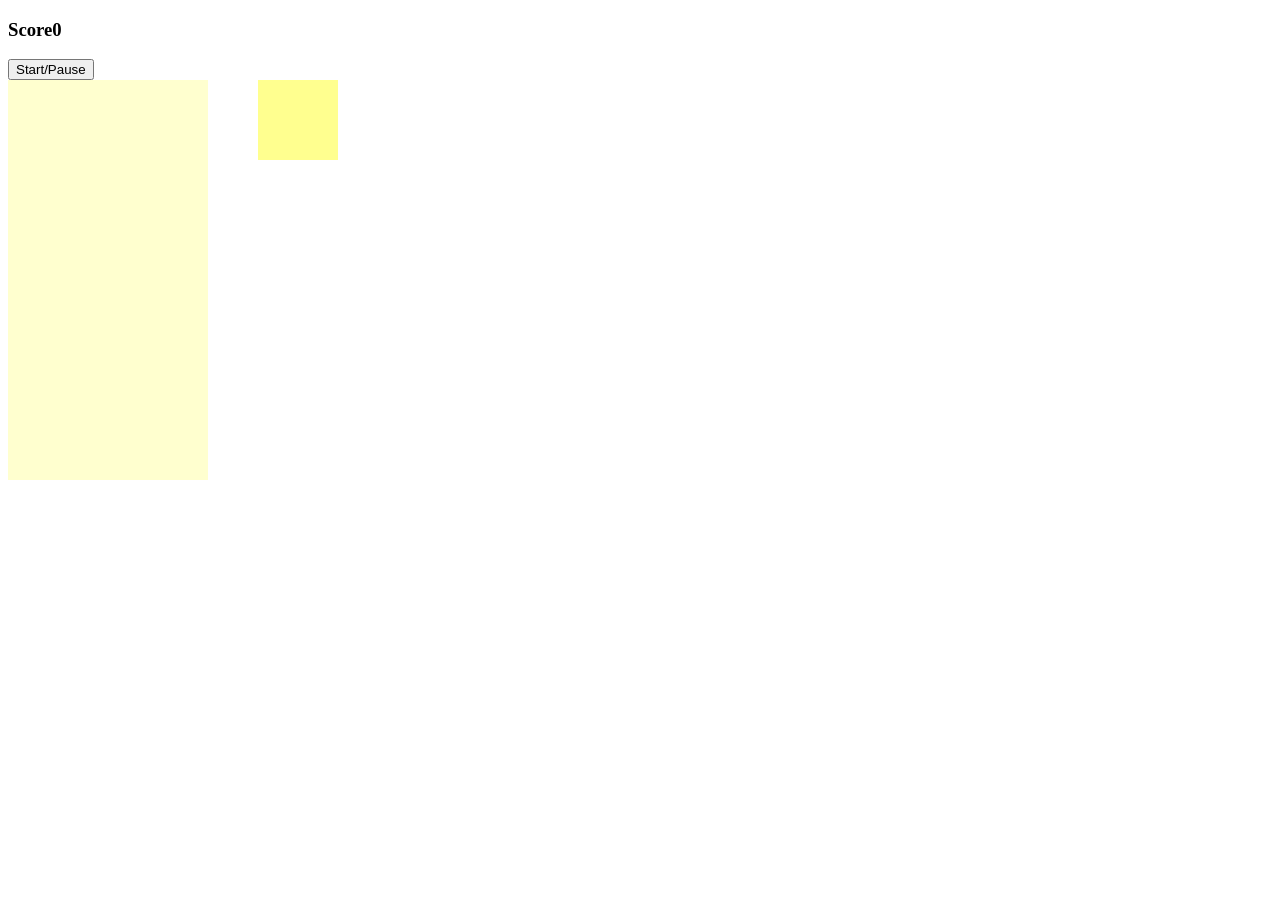
==== index.html @ 1b6f309c "Rename noti.html to index.html" ====
<!DOCTYPE html>
<html lang="en">
    <head>
        <meta charset="UTF-8" />
        <meta http-equiv="X-UA-Compatible" content="IE=edge" />
        <meta name="viewport" content="width=device-width, initial-scale=1.0" />
        <title>Basic Tetris</title>
        <link rel="stylesheet" href="style.css" />
		<script src="https://ajax.googleapis.com/ajax/libs/jquery/3.7.1/jquery.min.js"></script>
    </head>
    <body>
	<h3>Score<span id ="score">0</span></h3>
	<button id = 'start-pause'>Start/Pause</button>
	<div class = 'container'>
		<div class = 'grid'>
		<div></div>
		<div></div>
		<div></div>
		<div></div>
		<div></div>
		<div></div>
		<div></div>
		<div></div>
		<div></div>
		<div></div>
		<div></div>
		<div></div>
		<div></div>
		<div></div>
		<div></div>
		<div></div>
		<div></div>
		<div></div>
		<div></div>
		<div></div>
		<div></div>
		<div></div>
		<div></div>
		<div></div>
		<div></div>
		<div></div>
		<div></div>
		<div></div>
		<div></div>
		<div></div>
		<div></div>
		<div></div>
		<div></div>
		<div></div>
		<div></div>
		<div></div>
		<div></div>
		<div></div>
		<div></div>
		<div></div>
		<div></div>
		<div></div>
		<div></div>
		<div></div>
		<div></div>
		<div></div>
		<div></div>
		<div></div>
		<div></div>
		<div></div>
		<div></div>
		<div></div>
		<div></div>
		<div></div>
		<div></div>
		<div></div>
		<div></div>
		<div></div>
		<div></div>
		<div></div>
		<div></div>
		<div></div>
		<div></div>
		<div></div>
		<div></div>
		<div></div>
		<div></div>
		<div></div>
		<div></div>
		<div></div>
		<div></div>
		<div></div>
		<div></div>
		<div></div>
		<div></div>
		<div></div>
		<div></div>
		<div></div>
		<div></div>
		<div></div>
		<div></div>
		<div></div>
		<div></div>
		<div></div>
		<div></div>
		<div></div>
		<div></div>
		<div></div>
		<div></div>
		<div></div>
		<div></div>
		<div></div>
		<div></div>
		<div></div>
		<div></div>
		<div></div>
		<div></div>
		<div></div>
		<div></div>
		<div></div>
		<div></div>
		<div></div>
		<div></div>
		<div></div>
		<div></div>
		<div></div>
		<div></div>
		<div></div>
		<div></div>
		<div></div>
		<div></div>
		<div></div>
		<div></div>
		<div></div>
		<div></div>
		<div></div>
		<div></div>
		<div></div>
		<div></div>
		<div></div>
		<div></div>
		<div></div>
		<div></div>
		<div></div>
		<div></div>
		<div></div>
		<div></div>
		<div></div>
		<div></div>
		<div></div>
		<div></div>
		<div></div>
		<div></div>
		<div></div>
		<div></div>
		<div></div>
		<div></div>
		<div></div>
		<div></div>
		<div></div>
		<div></div>
		<div></div>
		<div></div>
		<div></div>
		<div></div>
		<div></div>
		<div></div>
		<div></div>
		<div></div>
		<div></div>
		<div></div>
		<div></div>
		<div></div>
		<div></div>
		<div></div>
		<div></div>
		<div></div>
		<div></div>
		<div></div>
		<div></div>
		<div></div>
		<div></div>
		<div></div>
		<div></div>
		<div></div>
		<div></div>
		<div></div>
		<div></div>
		<div></div>
		<div></div>
		<div></div>
		<div></div>
		<div></div>
		<div></div>
		<div></div>
		<div></div>
		<div></div>
		<div></div>
		<div></div>
		<div></div>
		<div></div>
		<div></div>
		<div></div>
		<div></div>
		<div></div>
		<div></div>
		<div></div>
		<div></div>
		<div></div>
		<div></div>
		<div></div>
		<div></div>
		<div></div>
		<div></div>
		<div></div>
		<div></div>
		<div></div>
		<div></div>
		<div></div>
		<div></div>
		<div class = 'taken'></div>
		<div class = 'taken'></div>
		<div class = 'taken'></div>
		<div class = 'taken'></div>
		<div class = 'taken'></div>
		<div class = 'taken'></div>
		<div class = 'taken'></div>
		<div class = 'taken'></div>
		<div class = 'taken'></div>
		<div class = 'taken'></div>
		</div> 
		<div class = 'min-grid'>
			<div></div>
			<div></div>
			<div></div>
			<div></div>
			<div></div>
			<div></div>
			<div></div>
			<div></div>
			<div></div>
			<div></div>
			<div></div>
			<div></div>
			<div></div>
			<div></div>
			<div></div>
			<div></div>
		</div>
</div>
    </body>
	<script src="script.js"></script>
</html>
---- style.css ----
.grid{
	width : 200px;
	height : 400px;
	background-color : #FFFFCF;
	display : flex;
	flex-wrap : wrap;
}

.container{
	display :flex;
}

.grid div{
	height : 20px;
	width : 20px;
	
}

.tetramino{
	background-color : blue;
}

.min-grid{
	width :80px;
	height : 80px;
	display : flex;
	margin-left : 50px;
	flex-wrap : wrap;
	background-color : #FFFF8F;
} 

.min-grid div{
	height : 20px;
	width : 20px;
	
}
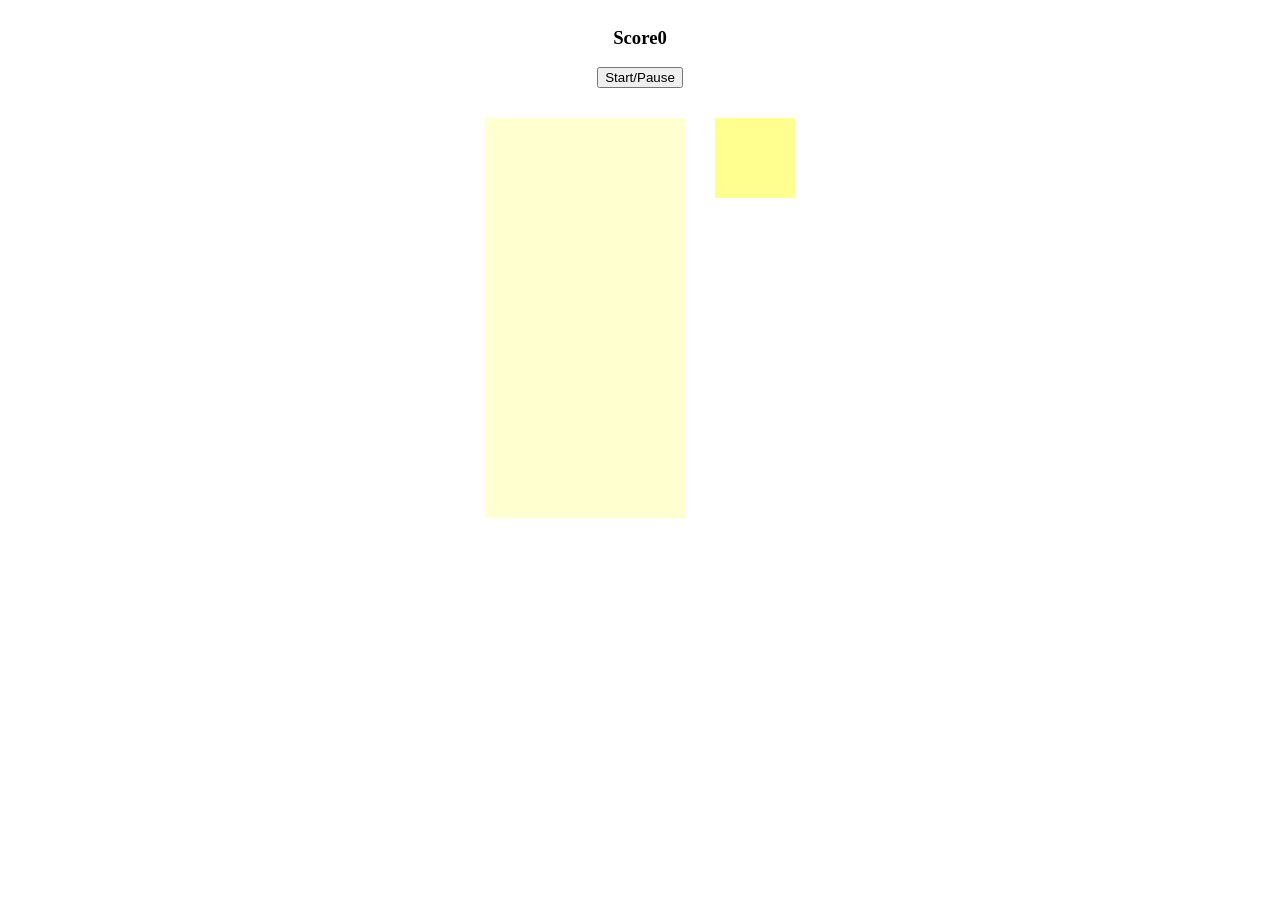
==== commit 54cfe312: "div center" ====
--- a/index.html
+++ b/index.html
@@ -1,248 +1,251 @@
 <!DOCTYPE html>
 <html lang="en">
-    <head>
-        <meta charset="UTF-8" />
-        <meta http-equiv="X-UA-Compatible" content="IE=edge" />
-        <meta name="viewport" content="width=device-width, initial-scale=1.0" />
-        <title>Basic Tetris</title>
-        <link rel="stylesheet" href="style.css" />
-		<script src="https://ajax.googleapis.com/ajax/libs/jquery/3.7.1/jquery.min.js"></script>
-    </head>
-    <body>
-	<h3>Score<span id ="score">0</span></h3>
-	<button id = 'start-pause'>Start/Pause</button>
-	<div class = 'container'>
-		<div class = 'grid'>
-		<div></div>
-		<div></div>
-		<div></div>
-		<div></div>
-		<div></div>
-		<div></div>
-		<div></div>
-		<div></div>
-		<div></div>
-		<div></div>
-		<div></div>
-		<div></div>
-		<div></div>
-		<div></div>
-		<div></div>
-		<div></div>
-		<div></div>
-		<div></div>
-		<div></div>
-		<div></div>
-		<div></div>
-		<div></div>
-		<div></div>
-		<div></div>
-		<div></div>
-		<div></div>
-		<div></div>
-		<div></div>
-		<div></div>
-		<div></div>
-		<div></div>
-		<div></div>
-		<div></div>
-		<div></div>
-		<div></div>
-		<div></div>
-		<div></div>
-		<div></div>
-		<div></div>
-		<div></div>
-		<div></div>
-		<div></div>
-		<div></div>
-		<div></div>
-		<div></div>
-		<div></div>
-		<div></div>
-		<div></div>
-		<div></div>
-		<div></div>
-		<div></div>
-		<div></div>
-		<div></div>
-		<div></div>
-		<div></div>
-		<div></div>
-		<div></div>
-		<div></div>
-		<div></div>
-		<div></div>
-		<div></div>
-		<div></div>
-		<div></div>
-		<div></div>
-		<div></div>
-		<div></div>
-		<div></div>
-		<div></div>
-		<div></div>
-		<div></div>
-		<div></div>
-		<div></div>
-		<div></div>
-		<div></div>
-		<div></div>
-		<div></div>
-		<div></div>
-		<div></div>
-		<div></div>
-		<div></div>
-		<div></div>
-		<div></div>
-		<div></div>
-		<div></div>
-		<div></div>
-		<div></div>
-		<div></div>
-		<div></div>
-		<div></div>
-		<div></div>
-		<div></div>
-		<div></div>
-		<div></div>
-		<div></div>
-		<div></div>
-		<div></div>
-		<div></div>
-		<div></div>
-		<div></div>
-		<div></div>
-		<div></div>
-		<div></div>
-		<div></div>
-		<div></div>
-		<div></div>
-		<div></div>
-		<div></div>
-		<div></div>
-		<div></div>
-		<div></div>
-		<div></div>
-		<div></div>
-		<div></div>
-		<div></div>
-		<div></div>
-		<div></div>
-		<div></div>
-		<div></div>
-		<div></div>
-		<div></div>
-		<div></div>
-		<div></div>
-		<div></div>
-		<div></div>
-		<div></div>
-		<div></div>
-		<div></div>
-		<div></div>
-		<div></div>
-		<div></div>
-		<div></div>
-		<div></div>
-		<div></div>
-		<div></div>
-		<div></div>
-		<div></div>
-		<div></div>
-		<div></div>
-		<div></div>
-		<div></div>
-		<div></div>
-		<div></div>
-		<div></div>
-		<div></div>
-		<div></div>
-		<div></div>
-		<div></div>
-		<div></div>
-		<div></div>
-		<div></div>
-		<div></div>
-		<div></div>
-		<div></div>
-		<div></div>
-		<div></div>
-		<div></div>
-		<div></div>
-		<div></div>
-		<div></div>
-		<div></div>
-		<div></div>
-		<div></div>
-		<div></div>
-		<div></div>
-		<div></div>
-		<div></div>
-		<div></div>
-		<div></div>
-		<div></div>
-		<div></div>
-		<div></div>
-		<div></div>
-		<div></div>
-		<div></div>
-		<div></div>
-		<div></div>
-		<div></div>
-		<div></div>
-		<div></div>
-		<div></div>
-		<div></div>
-		<div></div>
-		<div></div>
-		<div></div>
-		<div></div>
-		<div></div>
-		<div></div>
-		<div></div>
-		<div></div>
-		<div></div>
-		<div></div>
-		<div></div>
-		<div></div>
-		<div></div>
-		<div></div>
-		<div></div>
-		<div></div>
-		<div></div>
-		<div></div>
-		<div></div>
-		<div class = 'taken'></div>
-		<div class = 'taken'></div>
-		<div class = 'taken'></div>
-		<div class = 'taken'></div>
-		<div class = 'taken'></div>
-		<div class = 'taken'></div>
-		<div class = 'taken'></div>
-		<div class = 'taken'></div>
-		<div class = 'taken'></div>
-		<div class = 'taken'></div>
-		</div> 
-		<div class = 'min-grid'>
-			<div></div>
-			<div></div>
-			<div></div>
-			<div></div>
-			<div></div>
-			<div></div>
-			<div></div>
-			<div></div>
-			<div></div>
-			<div></div>
-			<div></div>
-			<div></div>
-			<div></div>
-			<div></div>
-			<div></div>
-			<div></div>
+
+<head>
+	<meta charset="UTF-8" />
+	<meta http-equiv="X-UA-Compatible" content="IE=edge" />
+	<meta name="viewport" content="width=device-width, initial-scale=1.0" />
+	<title>Basic Tetris</title>
+	<link rel="stylesheet" href="style.css" />
+	<script src="https://ajax.googleapis.com/ajax/libs/jquery/3.7.1/jquery.min.js"></script>
+</head>
+
+<body>
+	<h3>Score<span id="score">0</span></h3>
+	<button id='start-pause'>Start/Pause</button>
+	<div class='container'>
+		<div class='grid'>
+			<div></div>
+			<div></div>
+			<div></div>
+			<div></div>
+			<div></div>
+			<div></div>
+			<div></div>
+			<div></div>
+			<div></div>
+			<div></div>
+			<div></div>
+			<div></div>
+			<div></div>
+			<div></div>
+			<div></div>
+			<div></div>
+			<div></div>
+			<div></div>
+			<div></div>
+			<div></div>
+			<div></div>
+			<div></div>
+			<div></div>
+			<div></div>
+			<div></div>
+			<div></div>
+			<div></div>
+			<div></div>
+			<div></div>
+			<div></div>
+			<div></div>
+			<div></div>
+			<div></div>
+			<div></div>
+			<div></div>
+			<div></div>
+			<div></div>
+			<div></div>
+			<div></div>
+			<div></div>
+			<div></div>
+			<div></div>
+			<div></div>
+			<div></div>
+			<div></div>
+			<div></div>
+			<div></div>
+			<div></div>
+			<div></div>
+			<div></div>
+			<div></div>
+			<div></div>
+			<div></div>
+			<div></div>
+			<div></div>
+			<div></div>
+			<div></div>
+			<div></div>
+			<div></div>
+			<div></div>
+			<div></div>
+			<div></div>
+			<div></div>
+			<div></div>
+			<div></div>
+			<div></div>
+			<div></div>
+			<div></div>
+			<div></div>
+			<div></div>
+			<div></div>
+			<div></div>
+			<div></div>
+			<div></div>
+			<div></div>
+			<div></div>
+			<div></div>
+			<div></div>
+			<div></div>
+			<div></div>
+			<div></div>
+			<div></div>
+			<div></div>
+			<div></div>
+			<div></div>
+			<div></div>
+			<div></div>
+			<div></div>
+			<div></div>
+			<div></div>
+			<div></div>
+			<div></div>
+			<div></div>
+			<div></div>
+			<div></div>
+			<div></div>
+			<div></div>
+			<div></div>
+			<div></div>
+			<div></div>
+			<div></div>
+			<div></div>
+			<div></div>
+			<div></div>
+			<div></div>
+			<div></div>
+			<div></div>
+			<div></div>
+			<div></div>
+			<div></div>
+			<div></div>
+			<div></div>
+			<div></div>
+			<div></div>
+			<div></div>
+			<div></div>
+			<div></div>
+			<div></div>
+			<div></div>
+			<div></div>
+			<div></div>
+			<div></div>
+			<div></div>
+			<div></div>
+			<div></div>
+			<div></div>
+			<div></div>
+			<div></div>
+			<div></div>
+			<div></div>
+			<div></div>
+			<div></div>
+			<div></div>
+			<div></div>
+			<div></div>
+			<div></div>
+			<div></div>
+			<div></div>
+			<div></div>
+			<div></div>
+			<div></div>
+			<div></div>
+			<div></div>
+			<div></div>
+			<div></div>
+			<div></div>
+			<div></div>
+			<div></div>
+			<div></div>
+			<div></div>
+			<div></div>
+			<div></div>
+			<div></div>
+			<div></div>
+			<div></div>
+			<div></div>
+			<div></div>
+			<div></div>
+			<div></div>
+			<div></div>
+			<div></div>
+			<div></div>
+			<div></div>
+			<div></div>
+			<div></div>
+			<div></div>
+			<div></div>
+			<div></div>
+			<div></div>
+			<div></div>
+			<div></div>
+			<div></div>
+			<div></div>
+			<div></div>
+			<div></div>
+			<div></div>
+			<div></div>
+			<div></div>
+			<div></div>
+			<div></div>
+			<div></div>
+			<div></div>
+			<div></div>
+			<div></div>
+			<div></div>
+			<div></div>
+			<div></div>
+			<div></div>
+			<div></div>
+			<div></div>
+			<div></div>
+			<div></div>
+			<div></div>
+			<div></div>
+			<div></div>
+			<div></div>
+			<div></div>
+			<div></div>
+			<div></div>
+			<div></div>
+			<div class='taken'></div>
+			<div class='taken'></div>
+			<div class='taken'></div>
+			<div class='taken'></div>
+			<div class='taken'></div>
+			<div class='taken'></div>
+			<div class='taken'></div>
+			<div class='taken'></div>
+			<div class='taken'></div>
+			<div class='taken'></div>
 		</div>
-</div>
-    </body>
-	<script src="script.js"></script>
-</html>
+		<div class='min-grid'>
+			<div></div>
+			<div></div>
+			<div></div>
+			<div></div>
+			<div></div>
+			<div></div>
+			<div></div>
+			<div></div>
+			<div></div>
+			<div></div>
+			<div></div>
+			<div></div>
+			<div></div>
+			<div></div>
+			<div></div>
+			<div></div>
+		</div>
+	</div>
+</body>
+<script src="script.js"></script>
+
+</html>
--- a/style.css
+++ b/style.css
@@ -1,3 +1,10 @@
+body{
+	display: flex;
+	flex-direction: column;
+	justify-content: center;
+	align-items: center;
+}
+
 .grid{
 	width : 200px;
 	height : 400px;
@@ -8,6 +15,7 @@
 
 .container{
 	display :flex;
+	margin: 30px;
 }
 
 .grid div{
@@ -24,7 +32,7 @@
 	width :80px;
 	height : 80px;
 	display : flex;
-	margin-left : 50px;
+	margin-left: 30px;
 	flex-wrap : wrap;
 	background-color : #FFFF8F;
 } 
